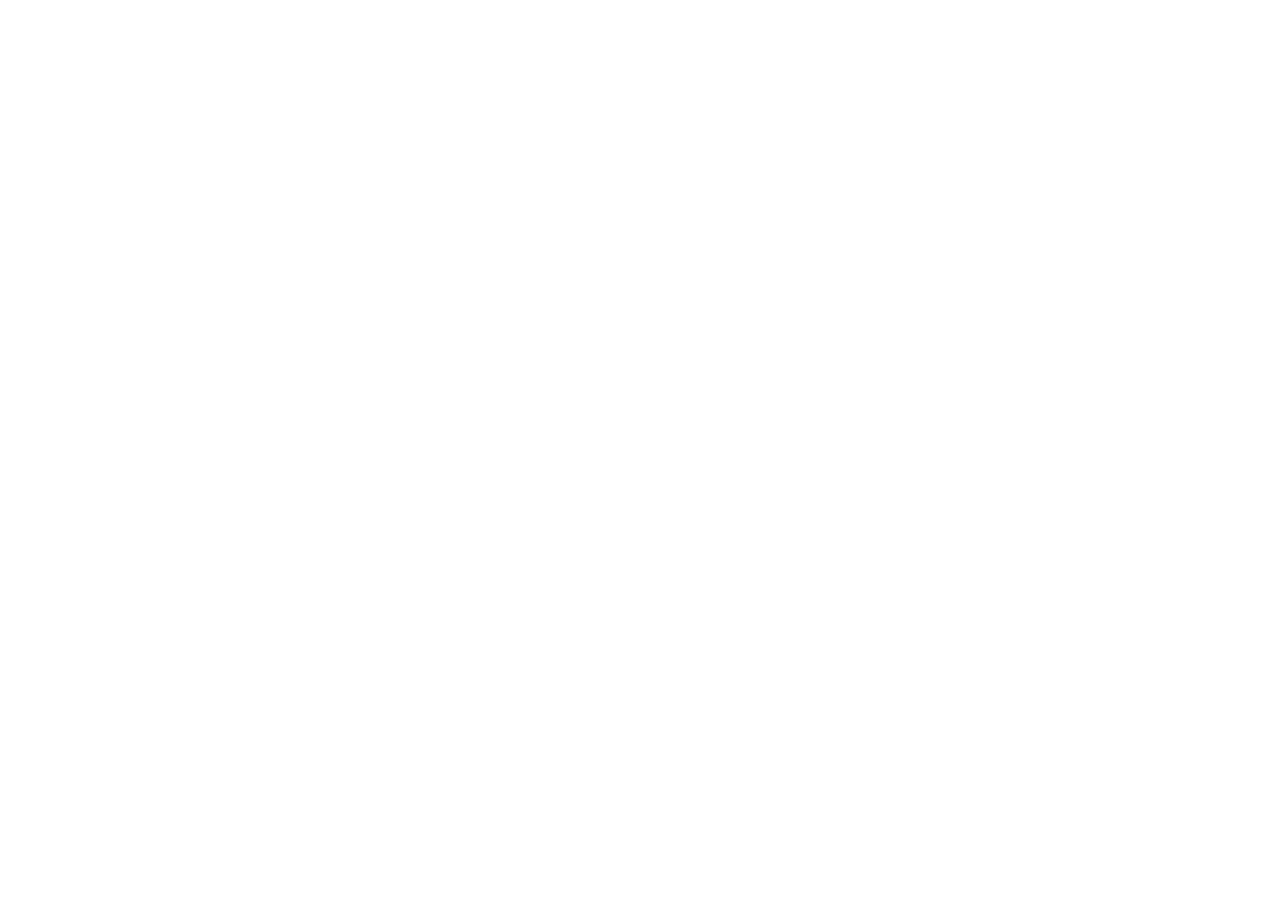
==== article-detail.html @ 46b54b14 "First commit" ====
<!DOCTYPE html>
<html lang="en" dir="ltr">
  <head>
    <meta charset="utf-8">
    <title></title>
    <meta name="viewport" content="width=device-width, initial-scale=1.0">
    <link rel="preconnect" href="https://fonts.gstatic.com">
    <link href="https://fonts.googleapis.com/css2?family=Montserrat:wght@400;600&display=swap" rel="stylesheet">
    <link rel="stylesheet" href="css/main.css">
  </head>
  <body>

  </body>
</html>
---- css/main.css ----
*{
  margin: 0;
  font-family: 'Montserrat', sans-serif;
}
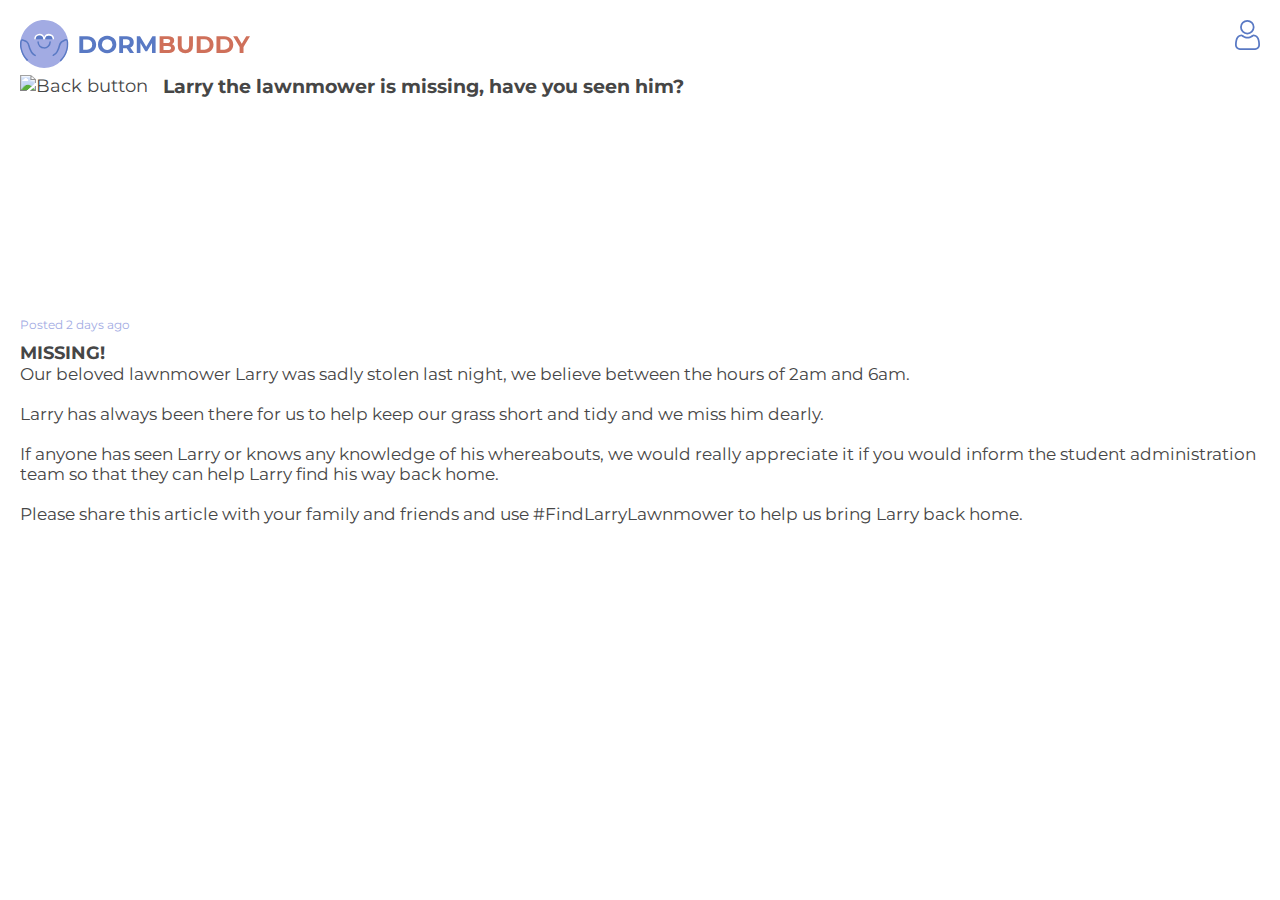
==== commit d4b722c6: "changes" ====
--- a/article-detail.html
+++ b/article-detail.html
@@ -1,14 +1,47 @@
 <!DOCTYPE html>
 <html lang="en" dir="ltr">
-  <head>
-    <meta charset="utf-8">
-    <title></title>
-    <meta name="viewport" content="width=device-width, initial-scale=1.0">
-    <link rel="preconnect" href="https://fonts.gstatic.com">
-    <link href="https://fonts.googleapis.com/css2?family=Montserrat:wght@400;600&display=swap" rel="stylesheet">
-    <link rel="stylesheet" href="css/main.css">
-  </head>
-  <body>
 
-  </body>
-</html>
+<head>
+  <meta charset="utf-8">
+  <title>News| Skejbo DormBuddy</title>
+  <meta name="viewport" content="width=device-width, initial-scale=1.0">
+  <link rel="preconnect" href="https://fonts.gstatic.com">
+  <link href="https://fonts.googleapis.com/css2?family=Montserrat:wght@400;600&display=swap" rel="stylesheet">
+  <link rel="stylesheet" href="css/main.css">
+</head>
+
+<body>
+  <!-- This is the code for top navigation -->
+  <div class="top-bar">
+    <div class="logo">
+      <img src="images/icons/logo.svg" alt="Logo">
+    </div>
+    <div class="profile-icon">
+      <img src="images/icons/profile.svg" alt="Profile icon">
+    </div>
+  </div>
+
+  <!-- This is the code for article's post -->
+  <div class="art_detail">
+    <!-- Back button -->
+    <a href="news.html"> <img src="images/left-arrow.svg" alt="Back button" class="back_arrow"> </a>
+
+    <!-- Article detail-->
+    <h1 class="art_heading">Larry the lawnmower is missing, have you seen him?</h1>
+  </div>
+  <div class="art_image"></div>
+  <p class="post_date">Posted 2 days ago</p>
+  <p class="art_text"><b>MISSING!</b><br>
+    Our beloved lawnmower Larry was sadly stolen last night, we believe between the hours of 2am and 6am. <br><br>
+
+    Larry has always been there for us to help keep our grass short and tidy and we miss him dearly. <br><br>
+
+    If anyone has seen Larry or knows any knowledge of his whereabouts, we would really appreciate it if you would
+    inform the student administration team so that they can help Larry find his way back home. <br><br>
+
+    Please share this article with your family and friends and use #FindLarryLawnmower to help us bring Larry back home.
+  </p>
+
+</body>
+
+</html>--- a/css/main.css
+++ b/css/main.css
@@ -1,4 +1,642 @@
-*{
+* {
   margin: 0;
   font-family: 'Montserrat', sans-serif;
-}
+  font-size: 18px;
+  color: #464646;
+}
+
+a {
+  text-decoration: none;
+  color: #464646;
+}
+
+.wrapper {
+  width: 90%;
+  margin: auto;
+}
+
+.top-bar {
+  padding: 15px 20px;
+  background-color: #fff;
+  display: block;
+}
+
+.logo {
+  width: 50%;
+  float: left;
+}
+
+.logo img {
+  max-width: 230px;
+  margin-top: 5px;
+}
+
+.profile-icon {
+  float: right;
+}
+
+.profile-icon img {
+  width: 25px;
+  height: auto;
+  margin-top: 5px;
+}
+
+.search-bar {
+  text-align: center;
+}
+
+.search-bar input {
+  background-color: #DDE1F9;
+  border-radius: 20px;
+  width: 100%;
+  padding: 12px 20px;
+  margin: 8px 0;
+  display: inline-block;
+  border: 0px solid #ccc;
+  box-sizing: border-box;
+  text-align: center;
+  font-size: 13px;
+  font-family: 'Montserrat', sans-serif;
+  font-weight: 400;
+  width: 92%;
+  text-align: left;
+}
+
+::placeholder {
+  color: #5979C4;
+}
+
+.swipe-section {
+  margin-bottom: 50px;
+}
+
+.swipe-container {
+  overflow: scroll;
+  white-space: nowrap;
+}
+
+.swipe-container-warapper {
+  margin-right: 8px;
+  display: inline-block;
+  vertical-align: top;
+}
+
+.swipe-item {
+  max-width: 140px;
+}
+
+.box {
+  border-radius: 15px;
+  width: 140px;
+  height: 130px;
+  background-color: #DADEF4;
+  background-size: cover;
+}
+
+.news-1 {
+  background-image: url("../images/news-1.jpeg");
+}
+
+.box-headline {
+  white-space: normal;
+  margin-top: 10px;
+  font-size: 16px;
+}
+
+.box-date {
+  font-size: 12px;
+  margin-top: 8px;
+}
+
+.box-price {
+  margin-top: 8px;
+  font-weight: 600;
+  font-size: 16px;
+}
+
+.swipe-top {
+  width: 100%;
+  height: 35px;
+}
+
+.float-left {
+  float: left;
+}
+
+.float-right {
+  float: right;
+}
+
+.font-blue {
+  color: #5979C4;
+}
+
+.font-red {
+  color: #CF705A;
+}
+
+.covid-update img {
+  width: 100%;
+  height: auto;
+  max-width: 600px;
+}
+
+.covid-update {
+  margin-bottom: 50px;
+}
+
+.help-button {
+  margin: 30px 0;
+  border: none;
+  background-color: #DADEF4;
+  padding: 15px 0;
+  font-weight: 600;
+  font-size: 18px;
+  border-radius: 50px;
+  width: 100%;
+  text-align: center;
+  color: #5979C4;
+  margin-bottom: 100px;
+}
+
+/* Images */
+.news-1 {
+  background-image: url("../images/news/news-1.jpeg");
+}
+
+.news-2 {
+  background-image: url("../images/news/news-2.jpeg");
+}
+
+.news-3 {
+  background-image: url("../images/news/news-3.jpeg");
+}
+
+.marketplace-1 {
+  background-image: url("../images/marketplace/marketplace-1.jpg");
+}
+
+.marketplace-2 {
+  background-image: url("../images/marketplace/marketplace-2.jpg");
+}
+
+.marketplace-3 {
+  background-image: url("../images/marketplace/marketplace-3.jpg");
+}
+
+.marketplace-4 {
+  background-image: url("../images/marketplace/marketplace-4.jpg");
+}
+
+.events-1 {
+  background-image: url("../images/events/events-1.jpg");
+}
+
+.events-2 {
+  background-image: url("../images/events/events-2.jpg");
+}
+
+.events-3 {
+  background-image: url("../images/events/events-3.jpg");
+}
+
+a {
+  text-decoration: none;
+}
+
+/*-----Onboarding First Screen-----*/
+
+.onboarding_skip {
+  font-size: 20px;
+  font-family: 'Montserrat', sans-serif;
+  font-weight: 600;
+  color: #CF705A;
+  margin-top: 27px;
+  margin-right: 22px;
+  float: right;
+  position: relative;
+
+}
+
+.onboarding_rectangle {
+  top: 200px;
+  left: 15px;
+  right: 0;
+  margin: auto;
+  position: relative;
+  background: url('../images/onboarding1.svg') no-repeat;
+  background-size: contain;
+  width: 180px;
+  height: 193px;
+
+}
+
+.onboarding_heading {
+  margin: 0 auto;
+  margin-top: 270px;
+  font-size: 22px;
+  font-family: 'Montserrat', sans-serif;
+  font-weight: 600;
+  color: #5979C4;
+  text-align: center;
+
+}
+
+.onboarding_subheading {
+  margin: 24px 11%;
+  font-size: 12px;
+  font-family: 'Montserrat', sans-serif;
+  font-weight: 500;
+  color: #5979C4;
+  text-align: center;
+
+}
+
+.onboarding_flexpoints {
+  display: flex;
+  flex-direction: row;
+  margin: 0 auto;
+  margin-top: 37px;
+  width: 20%;
+  justify-content: space-between;
+
+
+}
+
+.onboarding_orangepoint {
+  background-color: #CF705A;
+  width: 21px;
+  height: 9px;
+  border-radius: 10px;
+}
+
+.onboarding_bluepoint {
+  background-color: #A2ABE3;
+  width: 9px;
+  height: 9px;
+  border-radius: 10px;
+}
+
+.onboarding_gobutton {
+  margin: 0 auto;
+  margin-top: 37px;
+  background: url('../images/go_button.svg') no-repeat;
+  background-size: cover;
+  width: 92px;
+  height: 92px;
+}
+
+
+
+/*-----Onboarding Second Screen-----*/
+
+
+.onboarding_back {
+  font-size: 20px;
+  font-family: 'Montserrat', sans-serif;
+  font-weight: 500;
+  color: #5979C4;
+  margin-top: 27px;
+  margin-left: 22px;
+  float: left;
+  position: relative;
+
+}
+
+.onboarding_rectangle2 {
+  top: -170px;
+  left: 15px;
+  right: 0;
+  margin: auto;
+  position: relative;
+  background: url('../images/onboarding2.svg') no-repeat;
+  background-size: contain;
+  width: 239px;
+  height: 600px;
+
+}
+
+.onboarding_heading2 {
+  margin: 0 auto;
+  margin-top: -137px;
+  font-size: 22px;
+  font-family: 'Montserrat', sans-serif;
+  font-weight: 600;
+  color: #5979C4;
+  text-align: center;
+
+}
+
+
+.onboarding_gobutton2 {
+  margin: 0 auto;
+  margin-top: 37px;
+  background: url('../images/go_button2.svg') no-repeat;
+  background-size: cover;
+  width: 92px;
+  height: 92px;
+}
+
+/*-----Onboarding Third Screen-----*/
+
+
+.onboarding_rectangle3 {
+  top: 202px;
+  left: 15px;
+  right: 0;
+  margin: auto;
+  position: relative;
+  background: url('../images/onboarding3.svg') no-repeat;
+  background-size: contain;
+  width: 198px;
+  height: 216px;
+
+}
+
+.onboarding_heading3 {
+  margin: 0 auto;
+  margin-top: 247px;
+  font-size: 22px;
+  font-family: 'Montserrat', sans-serif;
+  font-weight: 600;
+  color: #5979C4;
+  text-align: center;
+
+}
+
+
+.onboarding_gobutton3 {
+  margin: 0 auto;
+  margin-top: 37px;
+  background: url('../images/go_button3.svg') no-repeat;
+  background-size: cover;
+  width: 92px;
+  height: 92px;
+}
+
+/*-----Onboarding Log-In Screen-----*/
+
+
+.onboarding_rectangle4 {
+  top: 99px;
+  left: 97px;
+  position: relative;
+  background: url('../images/greetings.svg') no-repeat;
+  background-size: contain;
+  width: 261px;
+  height: 236px;
+
+}
+
+.onboarding_heading4 {
+  margin: 0 auto;
+  margin-top: 160px;
+  font-size: 22px;
+  font-family: 'Montserrat', sans-serif;
+  font-weight: 600;
+  color: #5979C4;
+  text-align: center;
+
+}
+
+form {
+  display: flex;
+  flex-direction: column;
+  margin: 0 auto;
+  width: 90%;
+  margin-top: 20px;
+}
+
+.input_pass,
+.input_text {
+  background-color: #DDE1F9;
+  border-radius: 20px;
+  width: 100%;
+  padding: 12px 20px;
+  margin: 8px 0;
+  display: inline-block;
+  border: 0px solid #ccc;
+  box-sizing: border-box;
+  text-align: center;
+  font-size: 14px;
+  font-family: 'Montserrat', sans-serif;
+  font-weight: 400;
+
+}
+
+
+.submit_button {
+  background-color: #CF705A;
+  color: white;
+  padding: 14px 20px;
+  margin: 8px 0;
+  border: none;
+  cursor: pointer;
+  width: 100%;
+  border-radius: 20px;
+  font-size: 14px;
+  font-family: 'Montserrat', sans-serif;
+  font-weight: 700;
+}
+
+::placeholder {
+  color: #464646;
+  opacity: 64%;
+
+}
+
+.onboarding_undertext {
+  text-align: center;
+  font-size: 12px;
+  font-family: 'Montserrat', sans-serif;
+  font-weight: 400;
+  color: #5979C4;
+  text-decoration: underline;
+  margin-top: 8px;
+
+}
+
+
+/*-----Marketplace Screen-----*/
+
+.filterDiv {
+  display: none;
+}
+
+.show {
+  display: block;
+}
+
+.container_marketplace {
+  overflow: hidden;
+  margin: 0 auto;
+  margin-top: 17px;
+  display: flex;
+  flex-direction: row;
+  justify-content: space-between;
+  width: 92%;
+}
+
+.container_column {
+  display: flex;
+  flex-direction: column;
+}
+
+#buttons_marketplace {
+  margin-top: 20px;
+  margin-left: 25px;
+  margin-bottom: 13px;
+
+}
+
+/* Style the buttons */
+.btn {
+  border: 1px solid #5979C4;
+  border-radius: 20px;
+  margin-left: -10px;
+  margin-right: 15px;
+  width: 87px;
+  height: 31px;
+  background-color: white;
+  cursor: pointer;
+  font-size: 12px;
+  font-family: 'Montserrat', sans-serif;
+  font-weight: 500;
+  color: #5979C4;
+
+}
+
+.btn.active {
+  background-color: #CF705A;
+  color: white;
+  border: 1px solid #CF705A;
+
+}
+
+/* scroll menu */
+
+.scrollmenu {
+  white-space: nowrap;
+  overflow-y: scroll;
+  -ms-overflow-style: none;
+  scrollbar-width: none;
+}
+
+.scrollmenu::-webkit-scrollbar {
+  display: none;
+}
+
+/* marketplace items */
+
+
+
+.marketplace_item_image {
+  background: url('../images/marketplace/marketplace-1.jpg') no-repeat;
+  background-size: cover;
+  border-radius: 9px;
+  width: 166px;
+  height: 179px;
+}
+
+.marketplace_item_header {
+  font-size: 12px;
+  font-family: 'Montserrat', sans-serif;
+  font-weight: 600;
+  color: #464646;
+  margin-top: 6px;
+  text-align: left;
+
+}
+
+.marketplace_item_category {
+  font-size: 9px;
+  font-family: 'Montserrat', sans-serif;
+  font-weight: 400;
+  color: #B1B1B1;
+  margin-top: 1px;
+  text-align: left;
+
+}
+
+.marketplace_item_price {
+  font-size: 12px;
+  font-family: 'Montserrat', sans-serif;
+  font-weight: 700;
+  color: #5979C4;
+  margin-top: 1px;
+  text-align: left;
+}
+
+.marketplace_item_image2 {
+  background: url('../images/marketplace/marketplace-2.jpg') no-repeat;
+  background-size: cover;
+  border-radius: 9px;
+  width: 166px;
+  height: 179px;
+}
+
+.marketplace_item_image3 {
+  background: url('../images/marketplace/marketplace-3.jpg') no-repeat;
+  background-size: cover;
+  border-radius: 9px;
+  width: 166px;
+  height: 179px;
+}
+
+.marketplace_item_image4 {
+  background: url('../images/marketplace/marketplace-4.jpg') no-repeat;
+  background-size: cover;
+  border-radius: 9px;
+  width: 166px;
+  height: 179px;
+}
+
+/* article detail page */ 
+.art_detail {
+  margin: 45px 20px;
+  display: flex;
+  flex-direction: row;
+  margin-bottom: 0;
+}
+
+.back_arrow {
+  width: 20px;
+  height: 20px;
+}
+
+.art_heading {
+  padding: 0 15px;
+  font-size: 19px;
+}
+
+.art_image {
+  background: url('../images/news/news-4.png') no-repeat;
+  background-size: cover;
+  border-radius: 9px;
+  width: 340px;
+  height: 199px;
+  margin: 0 auto;
+  margin-top: 10px;
+}
+
+.post_date {
+  margin: 10px 20px;
+  font-size: 12px;
+  color: #A2ABE3;
+}
+
+.art_text {
+  margin: 10px 20px;
+  font-size: 17px;
+  color: #464646;
+}
+
+.covid_image {
+  background: url('../images/news/news-1.jpeg') no-repeat;
+  background-size: cover;
+  border-radius: 9px;
+  width: 340px;
+  height: 240px;
+  margin: 0 auto;
+  margin-top: 10px;
+}
